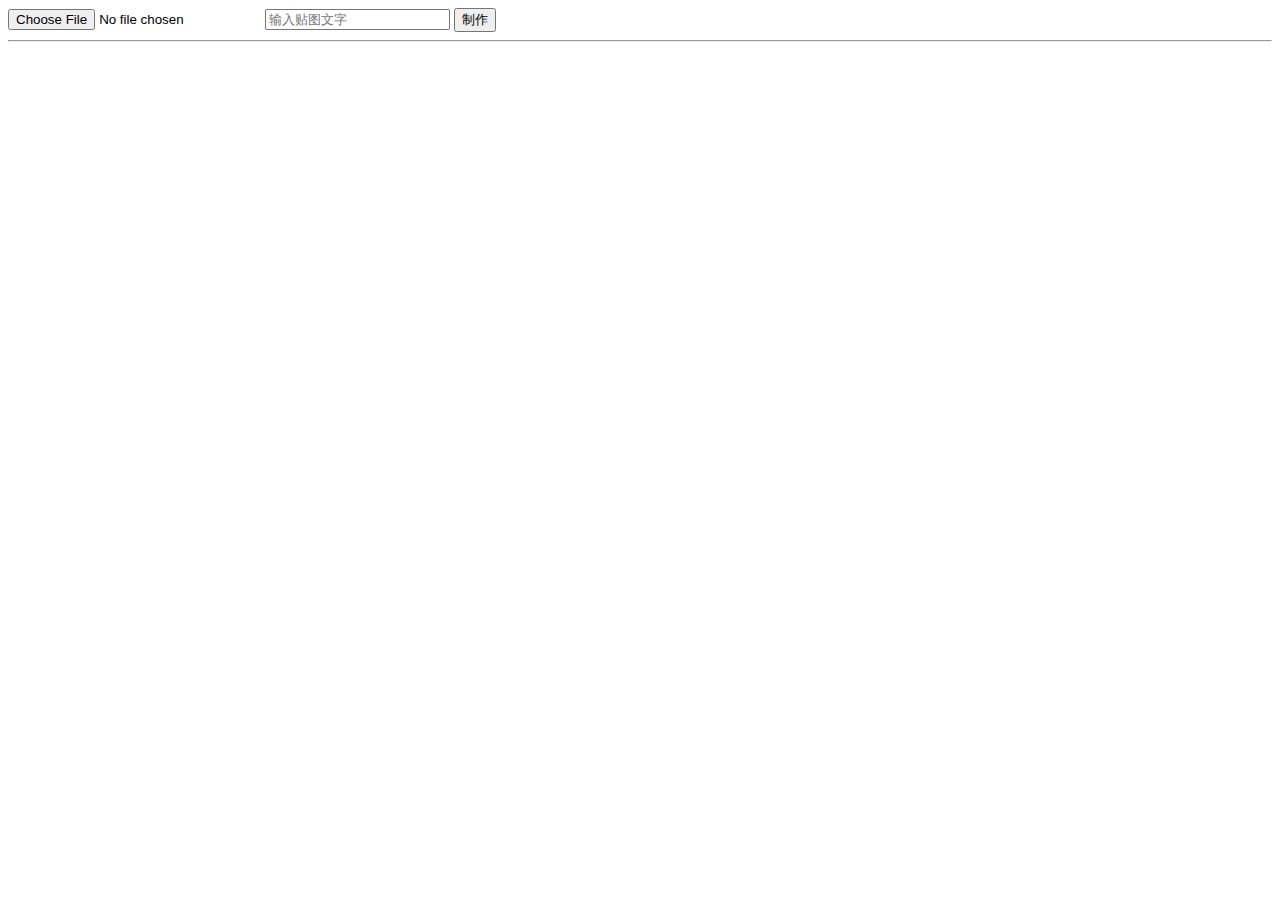
==== gif_demo/index.html @ ce09c24f "'添加关于gif制作的demo'" ====
<!DOCTYPE html>
<html lang="en">

<head>
    <meta charset="UTF-8">
    <meta name="viewport" content="width=device-width, initial-scale=1.0">
    <title>gif demo</title>
    <style>
        canvas {
            border: 1px solid cyan;
        }
    </style>
</head>

<body>

    <div class="form-group">
        <input class="upload-img-input" type="file" accept="image/*">
        <input class="sence-caption" type="text" placeholder="输入贴图文字">
        <button onclick="run()">制作</button>
    </div>
    <hr>
    <div class="demo-upload-wrapper">
        <img class="demo-upload-img" src="https://mdn.mozillademos.org/files/5397/rhino.jpg" alt="">
    </div>

    <div class="preview-area">
        <img class="preview-img" src="" alt="">
    </div>
    <script src="/gif.js"></script>
    <script src="/gif.worker.js"></script>
    <script>
        window.onload = function () {
            var previewImg = document.querySelector(".preview-img");
            var body = document.querySelector('body');
            this.run = run;
            function run() {
                var
                    message = document.querySelector('.sence-caption').value,
                    file = document.querySelector('.upload-img-input').files[0];
                var reader = new FileReader();
                var canvas = document.createElement('canvas');
                var context = canvas.getContext('2d');
                var width = 300, height = 400;

                reader.onload = function (e) {
                    var img = document.querySelector('.demo-upload-img');
                    img.src = e.target.result;
                    img.onload = function () {
                        canvas.width = width
                        canvas.height = height
                        context.drawImage(img, 0, 0);
                        context.fillText(message, 0, 0);
                        createGif(context, img.width, img.height);
                        body.append(canvas)
                    }

                }
                reader.readAsDataURL(file);
            }

            function createGif(context, width = 300, height = 300, delay = 200) {
                var gif = new GIF({
                    width: width,
                    height: height
                });
                gif.addFrame(context, {
                    delay: delay,
                    copy: true
                });
                gif.on('finished', function (blob) {
                    console.log(blob);
                    previewImg.src = URL.createObjectURL(blob);
                });
                gif.render();
            }
        }


    </script>
</body>

</html>
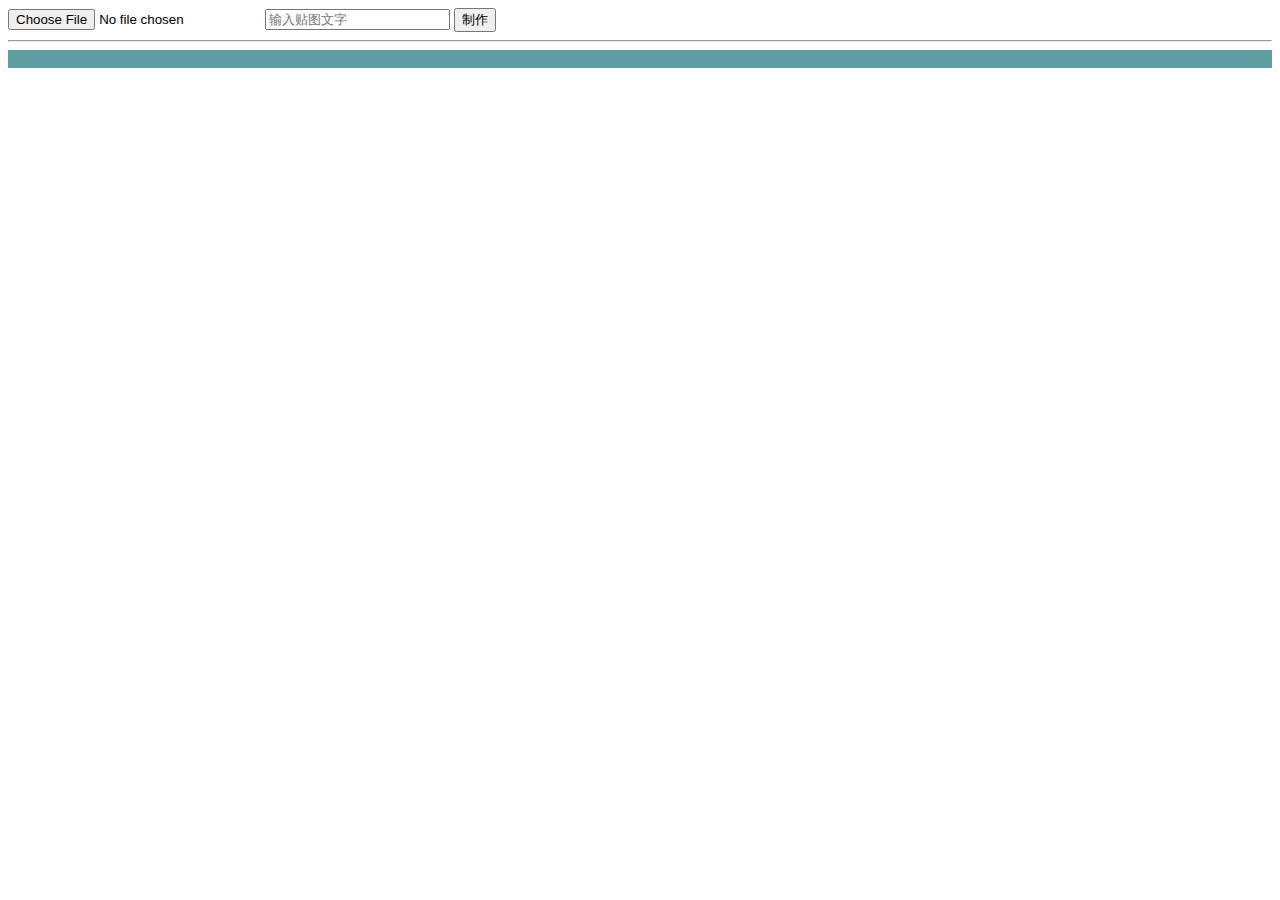
==== commit 515f7df0: "'图片文字合成'" ====
--- a/gif_demo/index.html
+++ b/gif_demo/index.html
@@ -8,7 +8,14 @@
     <style>
         canvas {
             border: 1px solid cyan;
+            background-color: burlywood;
+            margin-bottom: 10px;
         }
+        .demo-upload-wrapper{
+            background-color: cadetblue;
+            margin-bottom: 10px;
+        }
+
     </style>
 </head>
 
@@ -21,14 +28,14 @@
     </div>
     <hr>
     <div class="demo-upload-wrapper">
-        <img class="demo-upload-img" src="https://mdn.mozillademos.org/files/5397/rhino.jpg" alt="">
+        <img class="demo-upload-img" src="" alt="">
     </div>
 
     <div class="preview-area">
         <img class="preview-img" src="" alt="">
     </div>
-    <script src="/gif.js"></script>
-    <script src="/gif.worker.js"></script>
+    <script src="/gif_demo/gif.js"></script>
+    <script src="/gif_demo/gif.worker.js"></script>
     <script>
         window.onload = function () {
             var previewImg = document.querySelector(".preview-img");
@@ -41,16 +48,19 @@
                 var reader = new FileReader();
                 var canvas = document.createElement('canvas');
                 var context = canvas.getContext('2d');
-                var width = 300, height = 400;
 
                 reader.onload = function (e) {
                     var img = document.querySelector('.demo-upload-img');
                     img.src = e.target.result;
                     img.onload = function () {
-                        canvas.width = width
-                        canvas.height = height
+                        document.querySelector('.demo-upload-wrapper').style.width = img.width;
+                        canvas.width = img.width;
+                        canvas.height = img.height;
                         context.drawImage(img, 0, 0);
-                        context.fillText(message, 0, 0);
+                        context.font = "40px Arial";
+                        context.fillStyle = "red";
+                        context.textAlign = "center"
+                        context.fillText(message, img.width/2, img.height - 16);
                         createGif(context, img.width, img.height);
                         body.append(canvas)
                     }
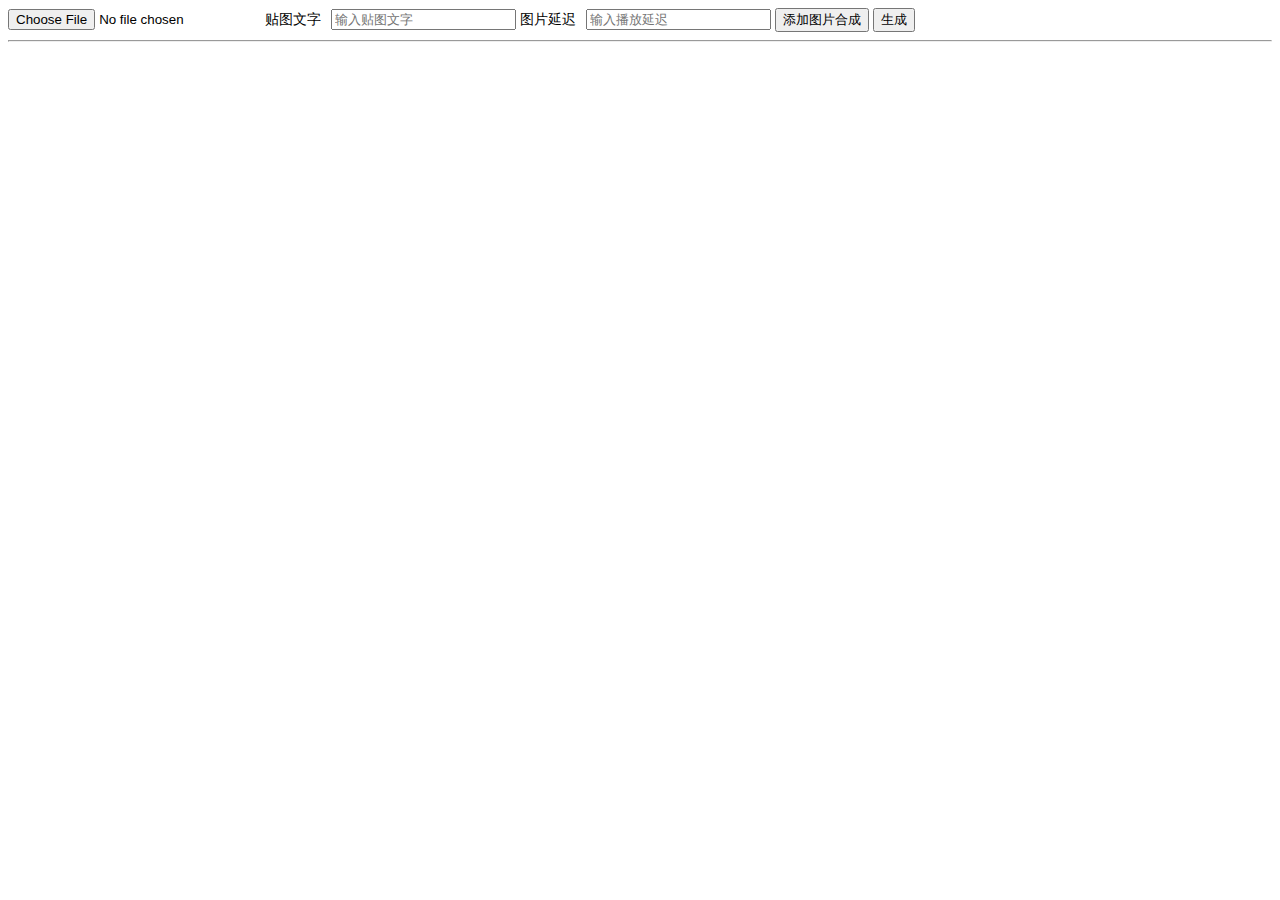
==== commit b51b03c4: "'gif生成'" ====
--- a/gif_demo/index.html
+++ b/gif_demo/index.html
@@ -6,14 +6,40 @@
     <meta name="viewport" content="width=device-width, initial-scale=1.0">
     <title>gif demo</title>
     <style>
+        div {
+            margin: 0;
+        }
+
         canvas {
             border: 1px solid cyan;
             background-color: burlywood;
             margin-bottom: 10px;
         }
-        .demo-upload-wrapper{
+
+        .preview-area,.gif-wrapper {
+            width: 300px;
+        }
+
+        .demo-upload-wrapper {
+            width: 300px;
             background-color: cadetblue;
             margin-bottom: 10px;
+            margin-right: 10px;
+        }
+        .synthesis-img,
+        .demo-upload-img,
+        .preview-img {
+            display: block;
+            width: 100%;
+        }
+
+        .horizental-layer {
+            display: flex;
+        }
+
+        .tips-text {
+            font-size: 14px;
+            margin-right: 10px;
         }
 
     </style>
@@ -23,68 +49,106 @@
 
     <div class="form-group">
         <input class="upload-img-input" type="file" accept="image/*">
-        <input class="sence-caption" type="text" placeholder="输入贴图文字">
-        <button onclick="run()">制作</button>
+        <label class="tips-text">贴图文字</label><input class="sence-caption" type="text" placeholder="输入贴图文字">
+        <label class="tips-text">图片延迟</label><input class="sence-duration" type="text" placeholder="输入播放延迟">
+
+        <button onclick="run()">添加图片合成</button>
+        <button onclick="product()">生成</button>
     </div>
     <hr>
-    <div class="demo-upload-wrapper">
-        <img class="demo-upload-img" src="" alt="">
+    <div class="copy-area">
+        <div class="horizental-layer">
+            <div class="demo-upload-wrapper">
+                <img class="demo-upload-img" src="" alt="">
+            </div>
+
+            <div class="preview-area" data-width="300" data-height="200">
+                <img class="preview-img" src="" alt="">
+            </div>
+        </div>
     </div>
 
-    <div class="preview-area">
-        <img class="preview-img" src="" alt="">
+    <div class="gif-wrapper">
+        <img class="synthesis-img"></img>
     </div>
+
     <script src="/gif_demo/gif.js"></script>
     <script src="/gif_demo/gif.worker.js"></script>
     <script>
         window.onload = function () {
-            var previewImg = document.querySelector(".preview-img");
+            var count = 1;
+            var synthesis = document.querySelector(".synthesis-img");
+
+
             var body = document.querySelector('body');
+            var width = 300, height = 400;
+            var gif = new GIF({
+                width: width,
+                height: height
+            });
             this.run = run;
+            this.product = product;
             function run() {
+                var copyTpl = document.querySelectorAll(".copy-area")[0].children[0].cloneNode(true);
                 var
                     message = document.querySelector('.sence-caption').value,
-                    file = document.querySelector('.upload-img-input').files[0];
+                    file = document.querySelector('.upload-img-input').files[0],
+                    delay = document.querySelector('.sence-duration').value;
+
                 var reader = new FileReader();
                 var canvas = document.createElement('canvas');
                 var context = canvas.getContext('2d');
 
                 reader.onload = function (e) {
-                    var img = document.querySelector('.demo-upload-img');
+                    var copyContainer = document.querySelector('.copy-area');
+                    copyContainer.appendChild(copyTpl)
+                    var img = document.querySelectorAll('.demo-upload-img')[count];
                     img.src = e.target.result;
+                    var previewImg = document.querySelectorAll(".preview-img")[count];
+                    var gifPreview  = document.querySelector('.gif-wrapper');
                     img.onload = function () {
-                        document.querySelector('.demo-upload-wrapper').style.width = img.width;
+
                         canvas.width = img.width;
                         canvas.height = img.height;
-                        context.drawImage(img, 0, 0);
-                        context.font = "40px Arial";
-                        context.fillStyle = "red";
-                        context.textAlign = "center"
-                        context.fillText(message, img.width/2, img.height - 16);
-                        createGif(context, img.width, img.height);
-                        body.append(canvas)
+                        gifPreview.width = img.width;
+                        gifPreview.height = img.height;
+                        previewImg.setAttribute('data-width',img.width);
+                        previewImg.setAttribute('data-height',img.height);
+                        context.drawImage(img, 0, 0, img.width, img.height);
+
+                        context.font = "28px Arial";
+                        context.fillStyle = "#fff";
+                        context.textAlign = "center";
+                        context.fillText(message, img.width / 2, img.height - 16);
+                        previewImg.src = canvas.toDataURL();
+                        addGif(context,delay)
+                        context.clearRect(0, 0, img.width, img.height);
+                        count += 1;
                     }
-
                 }
                 reader.readAsDataURL(file);
             }
 
-            function createGif(context, width = 300, height = 300, delay = 200) {
-                var gif = new GIF({
-                    width: width,
-                    height: height
-                });
+            function addGif(context, delay = 2000) {
                 gif.addFrame(context, {
-                    delay: delay,
+                    delay:delay,
                     copy: true
                 });
+            }
+
+            function createGif() {
+                gif.render();
                 gif.on('finished', function (blob) {
-                    console.log(blob);
-                    previewImg.src = URL.createObjectURL(blob);
+                    synthesis.src = URL.createObjectURL(blob);
                 });
-                gif.render();
             }
+            function product() {
+                createGif();
+            }
+
         }
+
+
 
 
     </script>
